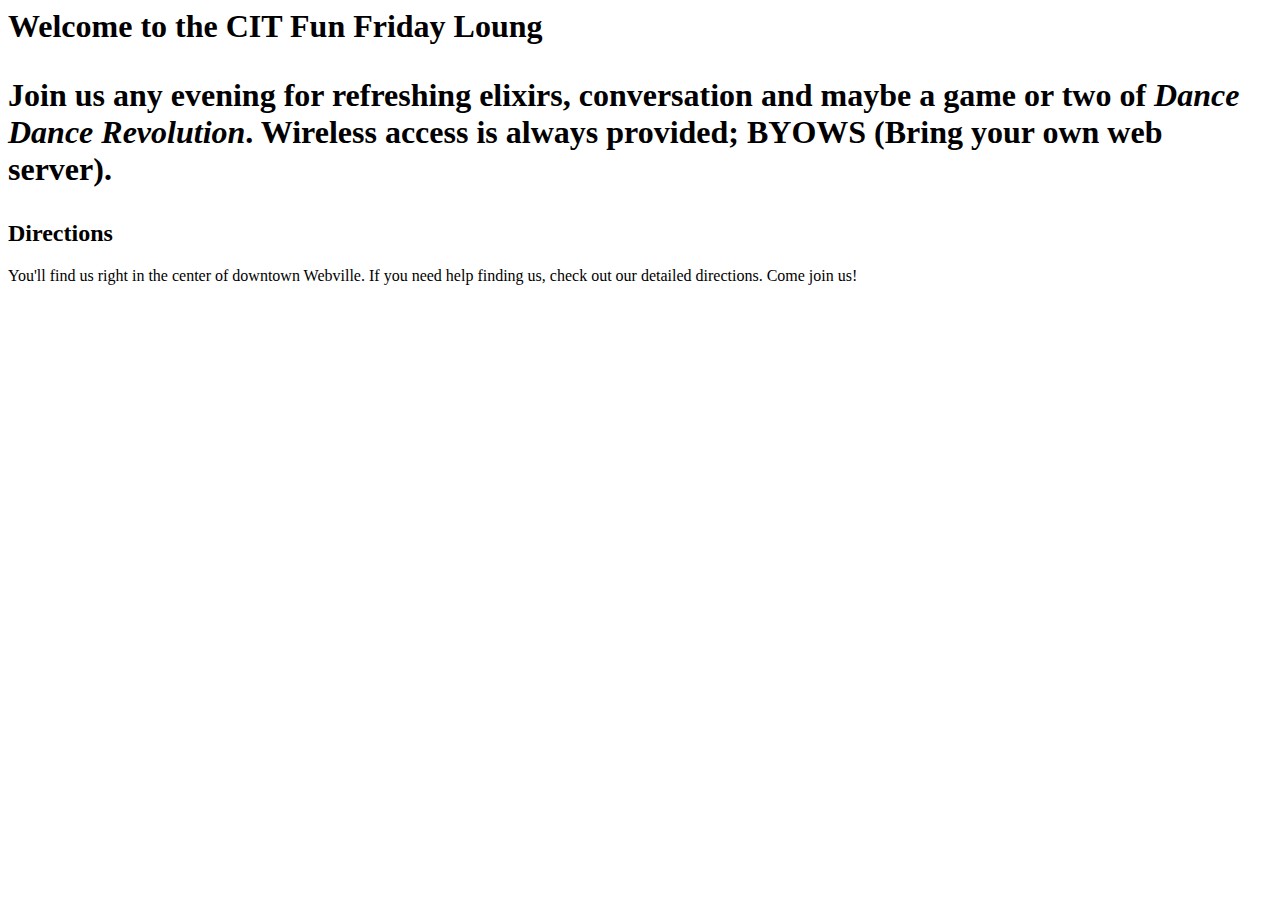
==== Week1/index.html @ 9c15574e "first commit" ====
<Html>
    <head>
        <Title> CIT Lounge</Title>
    </head>
    <body>
        <H1> Welcome to the CIT Fun Friday Loung
            <p>
                Join us any evening for refreshing elixirs,
       conversation and maybe a game or two of 
       <em>Dance Dance Revolution</em>.
       Wireless access is always provided;  
       BYOWS (Bring your own web server).

                <h2>Directions
                
                </h2>
        <p>
            You'll find us right in the center of downtown Webville.   
      If you need help finding us, check out our detailed directions.
      Come join us!
        </p>
    </body>
</Html>
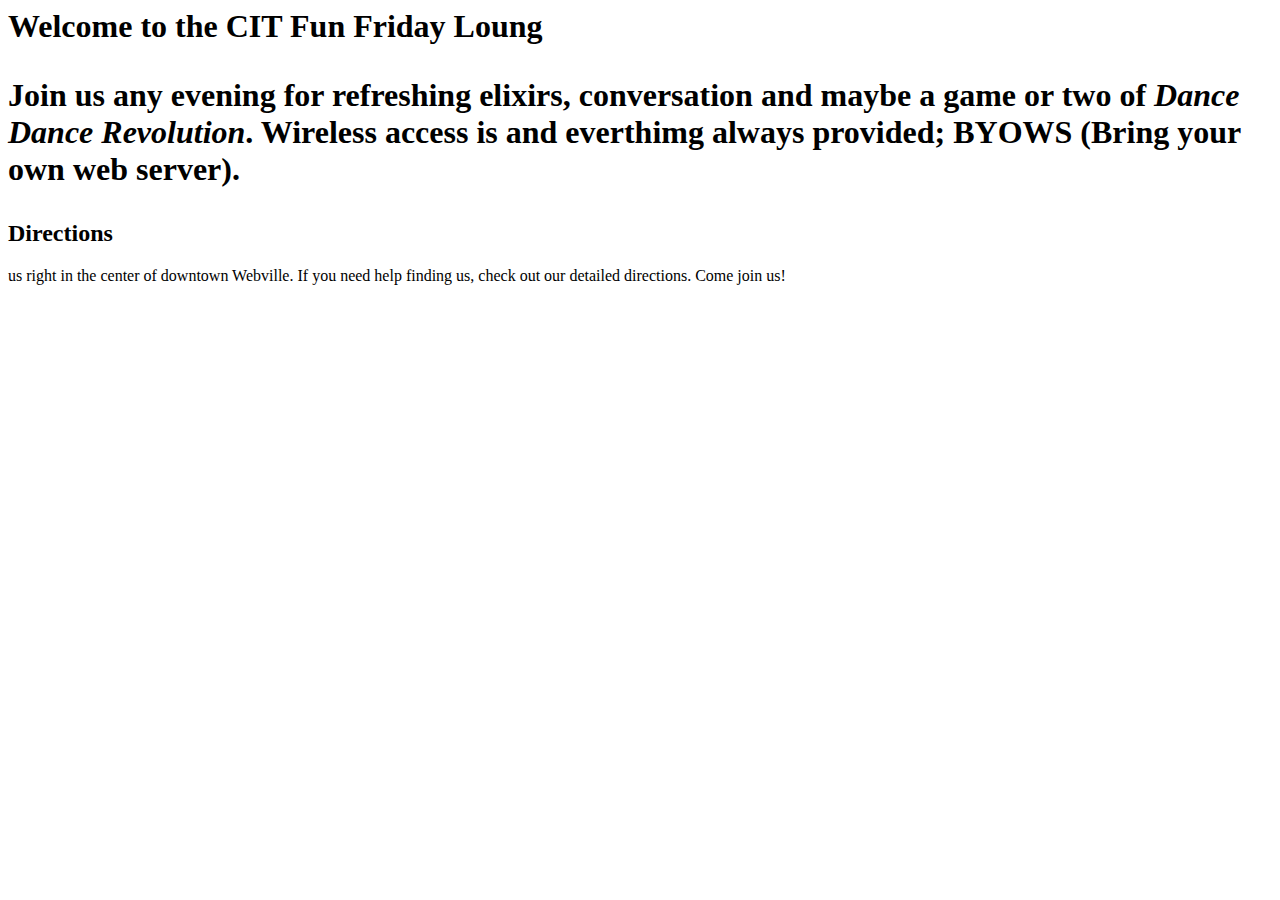
==== commit 7c1dd8a4: "added Sameer Bio" ====
--- a/Week1/index.html
+++ b/Week1/index.html
@@ -6,16 +6,21 @@
         <H1> Welcome to the CIT Fun Friday Loung
             <p>
                 Join us any evening for refreshing elixirs,
+                
+                
+
        conversation and maybe a game or two of 
        <em>Dance Dance Revolution</em>.
-       Wireless access is always provided;  
+       Wireless access is <b>and everthimg </b> always provided;  
        BYOWS (Bring your own web server).
 
                 <h2>Directions
                 
                 </h2>
         <p>
-            You'll find us right in the center of downtown Webville.   
+            
+                
+            </b> us right in the center of downtown Webville.   
       If you need help finding us, check out our detailed directions.
       Come join us!
         </p>
